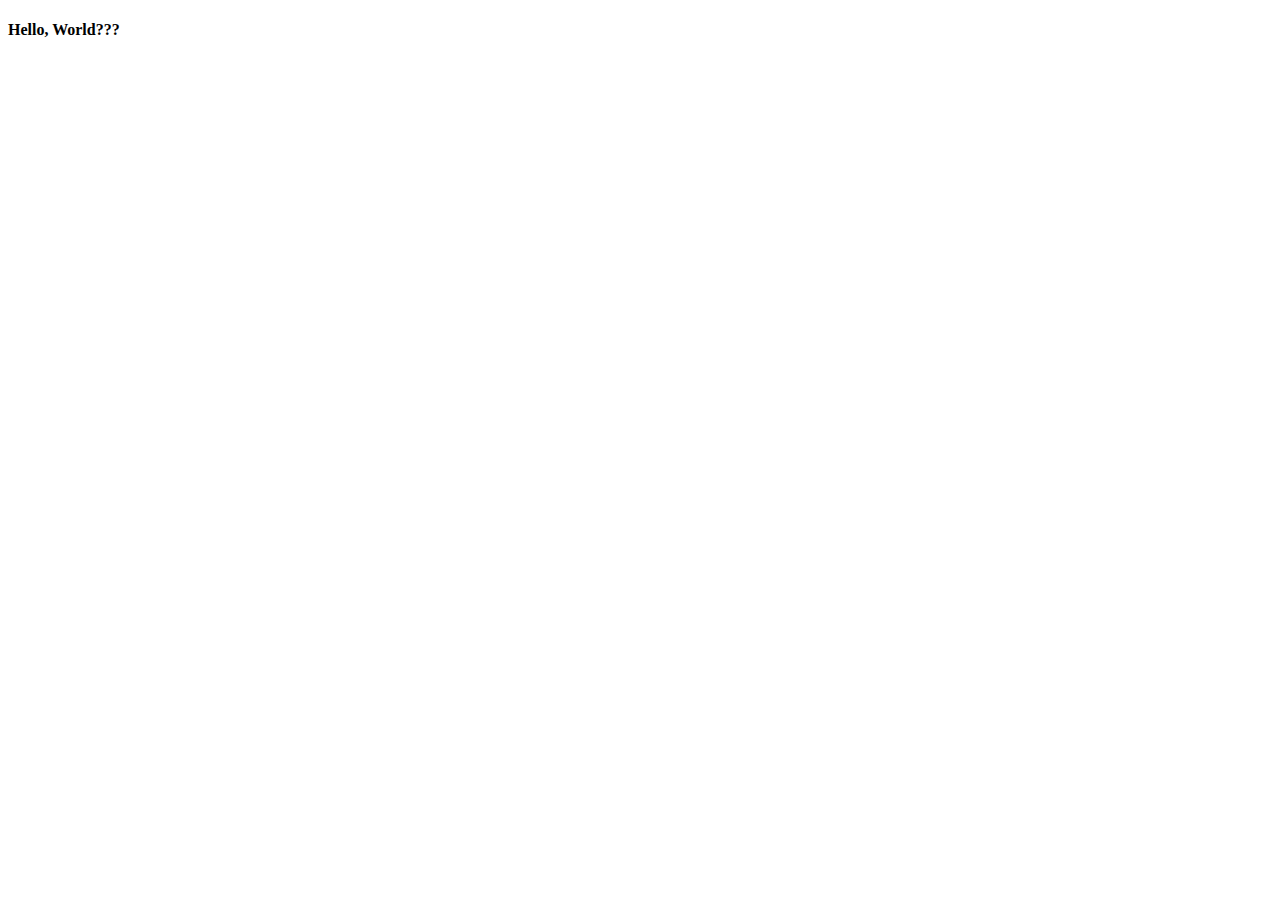
==== app/index.html @ 36e789c5 "initial commit" ====
<!DOCTYPE html>
<html>
<head lang="en">
    <meta charset="UTF-8">
    <title>Bloc Base Project</title>
    <link rel="stylesheet" href="/styles/main.css">
</head>
<body>
    <h4>Hello, World???</h4>
    <script src="/scripts/app.js"></script>
</body>
</html>
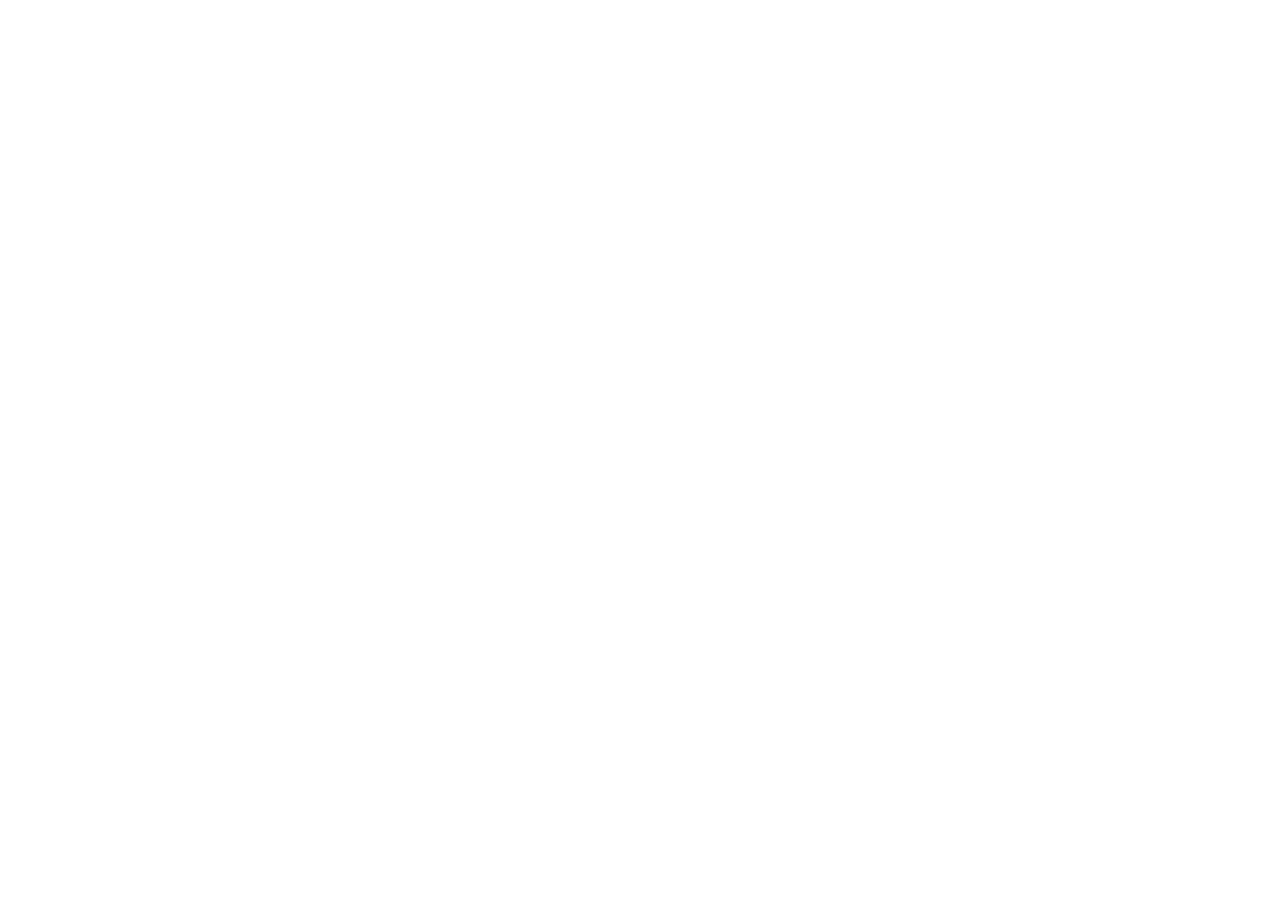
==== commit 12a48041: "basic setup error" ====
--- a/app/index.html
+++ b/app/index.html
@@ -1,12 +1,40 @@
 <!DOCTYPE html>
-<html>
+<html ng-app="blocChat">
 <head lang="en">
     <meta charset="UTF-8">
     <title>Bloc Base Project</title>
     <link rel="stylesheet" href="/styles/main.css">
 </head>
 <body>
-    <h4>Hello, World???</h4>
+    <ui-view></ui-view>
+
+
+    <!-- Angular -->
+    <script src="https://ajax.googleapis.com/ajax/libs/angularjs/1.6.4/angular.min.js"></script>
+
+    <!-- AngularUI Router -->
+    <script src="https://cdnjs.cloudflare.com/ajax/libs/angular-ui-router/0.4.2/angular-ui-router.min.js"></script>
+
+    <!-- FireBase -->
+    <script src="https://www.gstatic.com/firebasejs/3.9.0/firebase.js"></script>
+    <!-- AngularFire -->
+    <script src="https://cdn.firebase.com/libs/angularfire/2.3.0/angularfire.min.js"></script>
+
+    <script src="https://www.gstatic.com/firebasejs/4.8.1/firebase.js"></script>
+    <script>
+      // Initialize Firebase
+      var config = {
+        apiKey: "AIzaSyBHl4aRxrQb4K0g0ziv2aRMIcyEFhO-JlA",
+        authDomain: "bloc-chat-3afdf.firebaseapp.com",
+        databaseURL: "https://bloc-chat-3afdf.firebaseio.com",
+        projectId: "bloc-chat-3afdf",
+        storageBucket: "bloc-chat-3afdf.appspot.com",
+        messagingSenderId: "518333983528"
+      };
+      firebase.initializeApp(config);
+    </script>
+
+     <!-- Application Files -->
     <script src="/scripts/app.js"></script>
 </body>
 </html>
